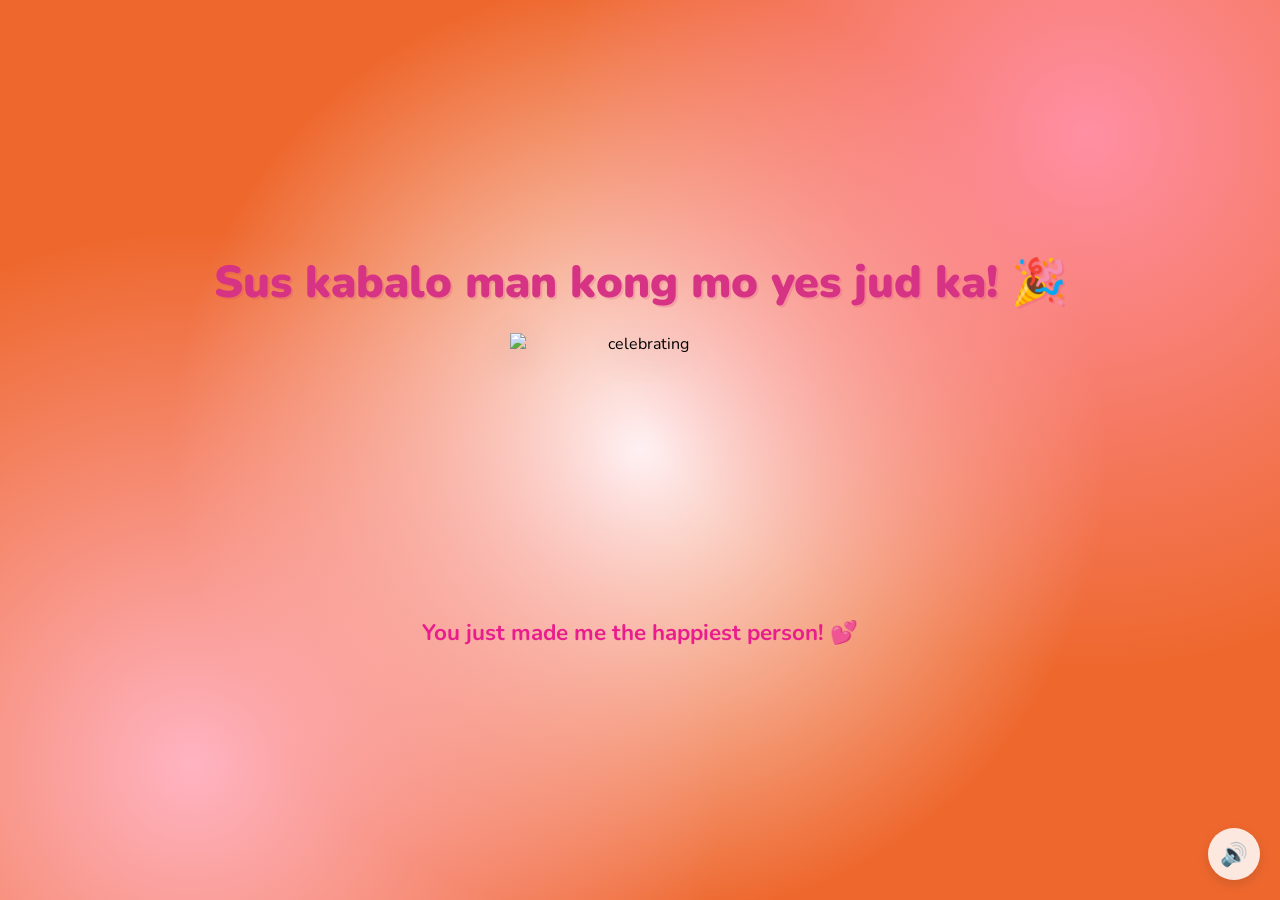
==== yes.html @ a136218d "Update title text in yes.html" ====
<!DOCTYPE html>
<html lang="en">
<head>
    <meta charset="UTF-8">
    <meta name="viewport" content="width=device-width, initial-scale=1.0">
    <title>Yay! 🎉</title>
    <link rel="preconnect" href="https://fonts.googleapis.com">
    <link href="https://fonts.googleapis.com/css2?family=Nunito:wght@400;700;800;900&display=swap" rel="stylesheet">
    <link rel="stylesheet" href="style.css">
    <script src="https://cdn.jsdelivr.net/npm/canvas-confetti@1.9.2/dist/confetti.browser.min.js"></script>
</head>
<body>
    <div class="hearts-bg"></div>

    <div class="container yes-container">
        <h1 class="yes-title"> Sus kabalo man kong mo yes jud ka! 🎉</h1>

        <div class="gif-container">
            <img id="cat-gif" src="https://media.tenor.com/eNHbizSfVb0AAAAj/lovemode-cute.gif" alt="celebrating">
        </div>

        <p class="yes-message">You just made me the happiest person! 💕</p>
    </div>

    <audio id="bg-music" loop>
        <source src="music/beabadoobee - Glue Song (Lyrics).mp3" type="audio/mpeg">
    </audio>

    <button id="music-toggle" onclick="toggleMusic()" title="Toggle music">🔊</button>

    <script src="yes-script.js"></script>
</body>
</html>
---- style.css ----
* {
    margin: 0;
    padding: 0;
    box-sizing: border-box;
}

body {
    background-color: #ee682e;
    font-family: 'Nunito', sans-serif;
    min-height: 100vh;
    display: flex;
    justify-content: center;
    align-items: center;
    overflow: hidden;
    background-image:
        radial-gradient(circle at 15% 85%, #ffb3c1 0%, transparent 40%),
        radial-gradient(circle at 85% 15%, #ff8fa3 0%, transparent 40%),
        radial-gradient(circle at 50% 50%, #fff0f3 0%, transparent 60%);
}

/* Floating hearts background */
.hearts-bg {
    position: fixed;
    top: 0; left: 0; right: 0; bottom: 0;
    pointer-events: none;
    z-index: 0;
    overflow: hidden;
}

.hearts-bg::before,
.hearts-bg::after {
    content: '💕 💗 💖 💝 💓';
    position: absolute;
    font-size: 1.5rem;
    opacity: 0.15;
    animation: floatHearts 12s linear infinite;
    white-space: nowrap;
    top: 100%;
    left: 10%;
}

.hearts-bg::after {
    animation-delay: 6s;
    left: 60%;
    content: '💗 💕 💓 💖 💝';
}

@keyframes floatHearts {
    from { transform: translateY(0); opacity: 0.15; }
    to { transform: translateY(-110vh); opacity: 0; }
}

.container {
    position: relative;
    z-index: 1;
    text-align: center;
    padding: 40px 20px;
}

h1 {
    font-size: 2.4rem;
    color: #d63384;
    font-weight: 900;
    margin-bottom: 20px;
    text-shadow: 2px 2px 0px rgba(214, 51, 132, 0.2);
    animation: wiggle 2s ease-in-out infinite;
}

@keyframes wiggle {
    0%, 100% { transform: rotate(-1deg); }
    50% { transform: rotate(1deg); }
}

.gif-container {
    margin: 20px auto;
    display: flex;
    justify-content: center;
}

#cat-gif {
    width: 200px;
    height: 200px;
    object-fit: contain;
    filter: drop-shadow(0 8px 16px rgba(0,0,0,0.15));
    transition: opacity 0.3s ease;
}

.buttons {
    display: flex;
    gap: 20px;
    justify-content: center;
    align-items: center;
    margin-top: 30px;
    flex-wrap: wrap;
}

#yes-btn {
    background: linear-gradient(135deg, #4CAF50, #45a049);
    color: white;
    border: none;
    border-radius: 16px;
    font-size: 1.6rem;
    font-weight: 900;
    font-family: 'Nunito', sans-serif;
    padding: 18px 45px;
    cursor: pointer;
    transition: transform 0.15s, box-shadow 0.15s;
    box-shadow: 0 6px 20px rgba(76, 175, 80, 0.45);
    letter-spacing: 1px;
}

#yes-btn:hover {
    transform: scale(1.06) translateY(-2px);
    box-shadow: 0 10px 28px rgba(76, 175, 80, 0.55);
}

#yes-btn:active {
    transform: scale(0.98);
}

#no-btn {
    background: linear-gradient(135deg, #e74c3c, #c0392b);
    color: white;
    border: none;
    border-radius: 12px;
    font-size: 1rem;
    font-weight: 700;
    font-family: 'Nunito', sans-serif;
    padding: 12px 28px;
    cursor: pointer;
    transition: background 0.2s, left 0.25s ease, top 0.25s ease;
    box-shadow: 0 4px 14px rgba(231, 76, 60, 0.4);
}

#no-btn:hover {
    background: linear-gradient(135deg, #c0392b, #a93226);
}


#tease-toast {
    margin-top: 14px;
    font-size: 1rem;
    color: #d63384;
    font-weight: 700;
    font-style: italic;
    opacity: 0;
    transform: translateY(6px);
    transition: opacity 0.3s ease, transform 0.3s ease;
    min-height: 1.5rem;
}

#tease-toast.show {
    opacity: 1;
    transform: translateY(0);
}

/* Music toggle button */
#music-toggle {
    position: fixed;
    bottom: 20px;
    right: 20px;
    background: rgba(255, 255, 255, 0.85);
    border: none;
    border-radius: 50%;
    width: 52px;
    height: 52px;
    font-size: 1.4rem;
    cursor: pointer;
    backdrop-filter: blur(10px);
    box-shadow: 0 4px 12px rgba(0, 0, 0, 0.12);
    transition: transform 0.2s;
    z-index: 100;
}

#music-toggle:hover {
    transform: scale(1.1);
}

/* Yes page specific */
.yes-container h1.yes-title {
    font-size: 2.8rem;
    animation: bounceTitle 0.6s ease infinite alternate;
}

@keyframes bounceTitle {
    from { transform: translateY(0) rotate(-1deg); }
    to { transform: translateY(-12px) rotate(1deg); }
}

.yes-message {
    font-size: 1.4rem;
    color: #e91e8c;
    font-weight: 700;
    margin-top: 24px;
    animation: fadeIn 1s ease 0.5s both;
}

@keyframes fadeIn {
    from { opacity: 0; transform: translateY(10px); }
    to { opacity: 1; transform: translateY(0); }
}

.yes-container #cat-gif {
    width: 260px;
    height: 260px;
}
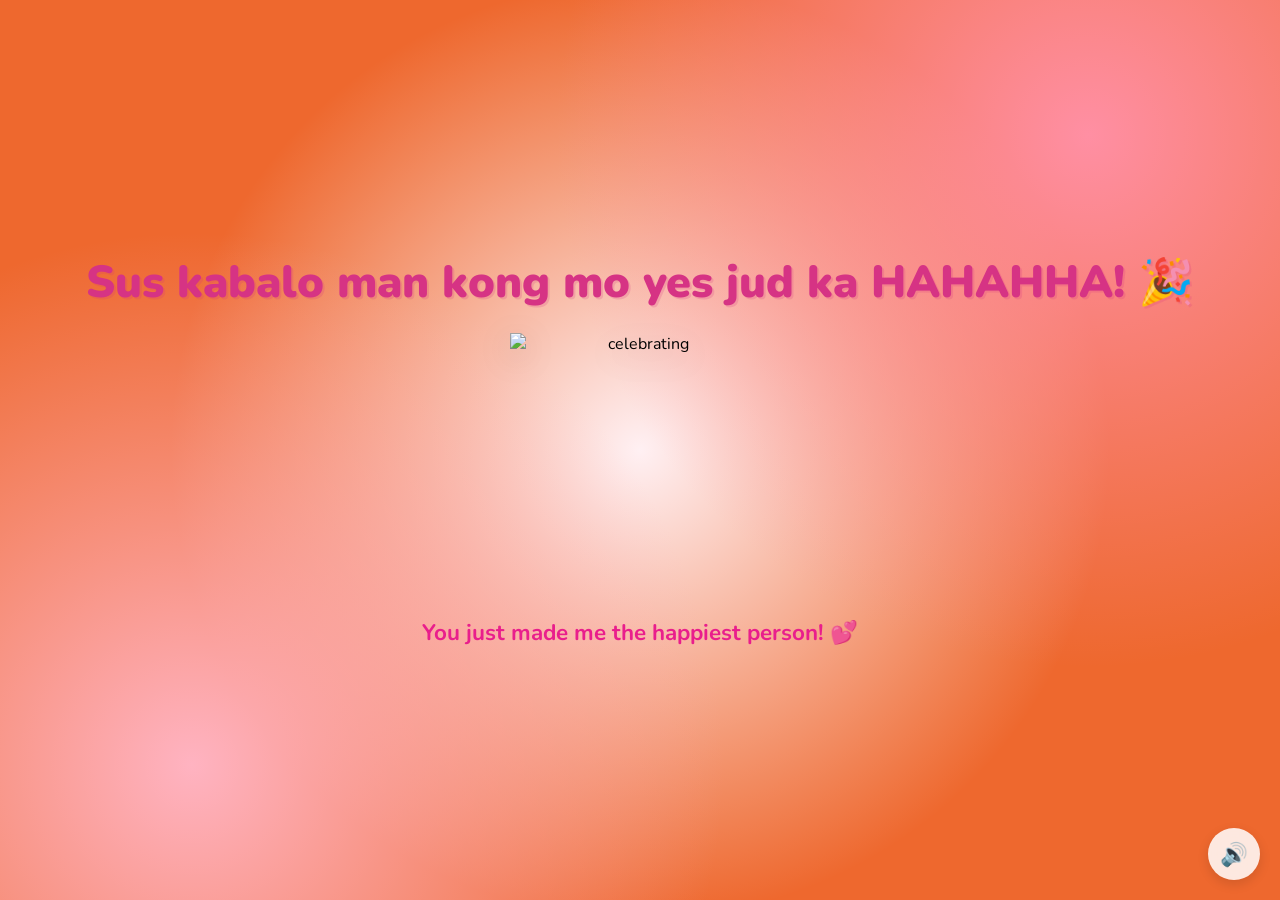
==== commit 4f060961: "Update yes.html" ====
--- a/yes.html
+++ b/yes.html
@@ -13,7 +13,7 @@
     <div class="hearts-bg"></div>
 
     <div class="container yes-container">
-        <h1 class="yes-title"> Sus kabalo man kong mo yes jud ka! 🎉</h1>
+        <h1 class="yes-title"> Sus kabalo man kong mo yes jud ka HAHAHHA! 🎉</h1>
 
         <div class="gif-container">
             <img id="cat-gif" src="https://media.tenor.com/eNHbizSfVb0AAAAj/lovemode-cute.gif" alt="celebrating">
